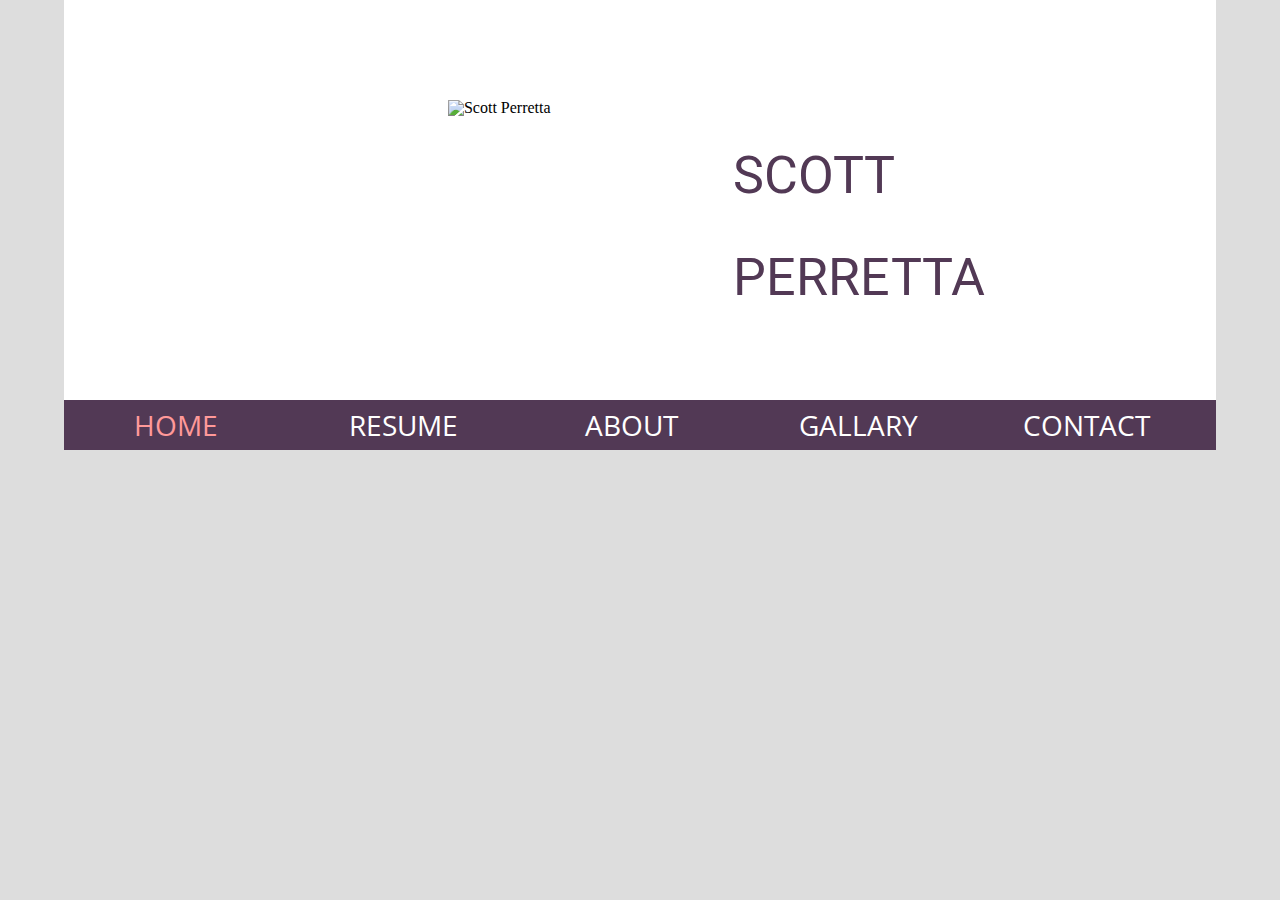
==== index.html @ 6ccfe4eb "Add reset.css and modify header positions." ====
<!DOCTYPE html>
<html lang='en'>
    <head>
        <meta charset='UTF-8'>
        <title> </title>
        <link rel='stylesheet' href='css/reset.css'>
        <link rel='stylesheet' href='css/style.css'>
        <link href='https://fonts.googleapis.com/css?family=Roboto|Open+Sans' rel='stylesheet' type='text/css'>
        <script src='js/'></script>
    </head>
    <body>
		<header>
            <div id='avatar'> 
		         <img src='images/avatar.png' alt='Scott Perretta'>
            </div>
            <div id='first' class='name'>
                <h1>SCOTT</h1>
            </div>
            <div id='last' class='name' >
                <h1>PERRETTA</h1>
            </div>
		</header>
        <nav>
            <ul id='navbar'>
                <li class='active'><a href='index.html'>HOME</a></li>
                <li><a href='index.html'>RESUME</a></li>
                <li><a href='#'>ABOUT</a></li>
                <li><a href='#'>GALLARY</a></li>
                <li><a href='#'>CONTACT</a></li>
            </ul>
        </nav>
        
	</body>
</html>
---- css/style.css ----
@import 'header.css';
@import 'nav.css';
@import 'content.css';

html, body {
        background-color: #DDDDDD;
}
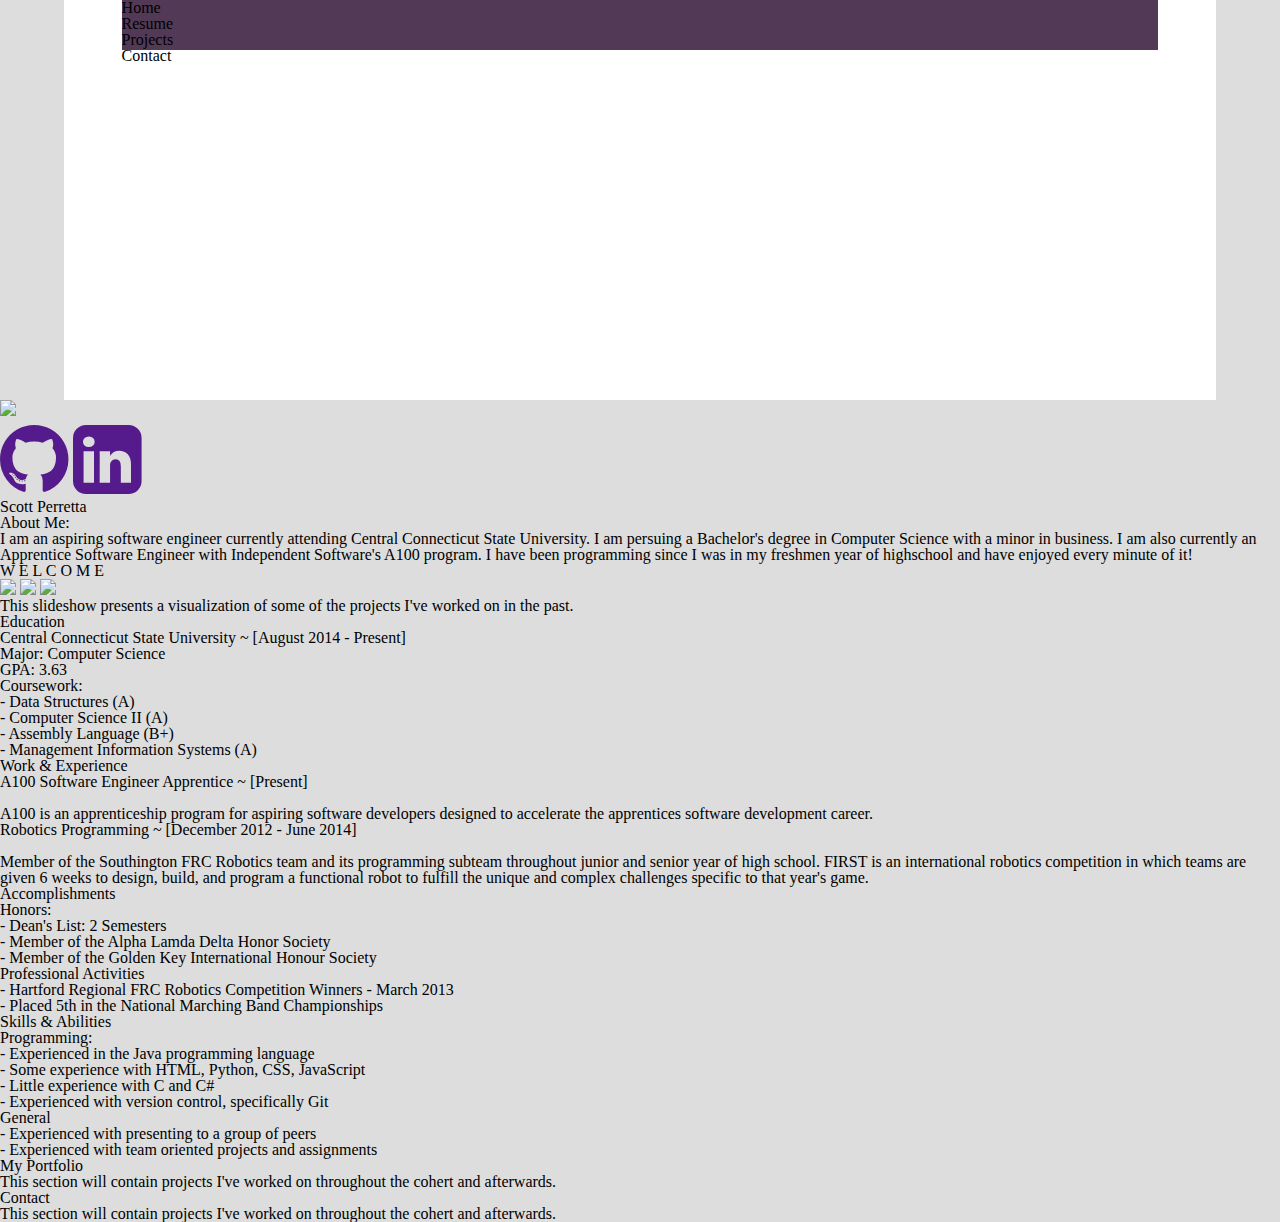
==== commit bb3e676b: "Modify text in index.html" ====
--- a/index.html
+++ b/index.html
@@ -1,34 +1,165 @@
 <!DOCTYPE html>
 <html lang='en'>
     <head>
-        <meta charset='UTF-8'>
-        <title> </title>
+        <meta charset="utf-8">
+        <meta http-equiv="X-UA-Compatible" content="IE=edge">
+        <meta name="viewport" content="width=device-width, initial-scale=1">
+
+        <title>Scott Perretta</title>
+
         <link rel='stylesheet' href='css/reset.css'>
+        <link href="css/bootstrap.min.css" rel="stylesheet">
         <link rel='stylesheet' href='css/style.css'>
-        <link href='https://fonts.googleapis.com/css?family=Roboto|Open+Sans' rel='stylesheet' type='text/css'>
-        <script src='js/'></script>
+        <link rel="stylesheet" href="https://maxcdn.bootstrapcdn.com/font-awesome/4.4.0/css/font-awesome.min.css">
+        <link href='http://fonts.googleapis.com/css?family=Lato&subset=latin,latin-ext' rel='stylesheet' type='text/css'>
+
+        <script src="https://ajax.googleapis.com/ajax/libs/jquery/1.11.3/jquery.min.js"></script>
+        <script src="js/bootstrap.min.js"></script>
+        <script src="js/jquery.cycle2.js"></script>
     </head>
     <body>
-		<header>
-            <div id='avatar'> 
-		         <img src='images/avatar.png' alt='Scott Perretta'>
+        <header class="container-fluid">
+            <div class="row">
+                <div class="col-xs-12 col-md-12">
+                    <nav>
+                        <div class="row">
+                            <ul class='navbar'>
+                                <li>
+                                    <a>
+                                        <div class="col-xs-1 col-md-1 col-xs-offset-2 col-md-offset-4 nav-page home">
+                                            <div class="centerBlock">
+                                                <h2>Home</h2>
+                                            </div>
+                                        </div>
+                                    </a>
+                                </li>
+                                <li>
+                                    <a>
+                                        <div class="col-xs-1 col-md-1 col-xs-offset-2 col-md-offset-0 nav-page resume" >
+                                            <div class="centerBlock">
+                                                <h2>Resume</h2>
+                                            </div>
+                                        </div>
+                                    </a>
+                                </li>
+                                <li>
+                                    <a>
+                                        <div class="col-xs-1 col-md-1 col-xs-offset-2 col-md-offset-0 nav-page portfolio">
+                                            <div class="centerBlock">
+                                                <h2>Projects</h2>
+                                            </div>
+                                        </div>
+                                    </a>
+                                </li>
+                                <li>
+                                    <a>
+                                        <div class="col-xs-1 col-md-1 col-xs-offset-2 col-md-offset-0 nav-page contact">
+                                            <div class="centerBlock">
+                                                <h2>Contact</h2>
+                                            </div>
+                                        </div>
+                                    </a>
+                                </li>
+                            </ul>
+                        </div>
+                    </nav>
+                </div>
             </div>
-            <div id='first' class='name'>
-                <h1>SCOTT</h1>
+        </header>
+        <div class="row content-pane">
+            <div class="col-md-3">
+                <div class="sidebar">
+                    <img src="images/picture.png" class="picture">
+                    <div class="icon-box">
+                        <a href=""><i class="fa fa-github fa-5x"></i></a>
+                        <a href=""><i class="fa fa-linkedin-square fa-5x"></i></a>
+                    </div>
+                    <h2>Scott Perretta</h2>
+                    <div class="seperator"></div>
+                    <div class="about-me">
+                        <h3>About Me:</h3>
+                        <p>I am an aspiring software engineer currently attending Central Connecticut State University. I am persuing a Bachelor's degree in Computer Science with a minor in business. I am also currently an Apprentice Software Engineer with Independent Software's A100 program. I have been programming since I was in my freshmen year of highschool and have enjoyed every minute of it!</p>
+                    </div>
+                </div>
             </div>
-            <div id='last' class='name' >
-                <h1>PERRETTA</h1>
+            <div class="page-content">
+                <div class="col-md-8 gallary col-md-offset-3">
+                    <h4 class="gallary-title">W E L C O M E</h4>
+                    <div id="slideshowContainer"> 
+                        <div class="slideshow"> 
+                            <img src="images/gallary/image1.png"/> 
+                            <img src="images/gallary/image2.png"/> 
+                            <img src="images/gallary/image3.png"/> 
+                        </div> 
+                    </div>
+                    <p class="gallary-subtext">This slideshow presents a visualization of some of the projects I've worked on in the past.</p>
+                </div>
+                <div class="col-md-8 resume-content col-md-offset-3"> 
+                    <div class="resume-text-box">
+                        <h4>Education</h4>
+                        <h5>Central Connecticut State University ~ [August 2014 - Present]</h5>
+                        <h5>Major: Computer Science</h5>
+                        <h5>GPA: 3.63</h5>
+                        <h5>Coursework:</h5>
+                        <ul>
+                            <li>- Data Structures (A)</li>
+                            <li>- Computer Science II (A)</li>
+                            <li>- Assembly Language (B+)</li>
+                            <li>- Management Information Systems (A)</li>
+                        </ul>
+                    </div>
+                    <div class="resume-text-box">
+                        <h4>Work & Experience</h4>
+                        <h5>A100 Software Engineer Apprentice ~ [Present]</h5>
+                        <br>
+                        <p>A100 is an apprenticeship program for aspiring software developers designed to accelerate the apprentices software development career.</p>
+                        <h5>Robotics Programming ~ [December 2012 - June 2014]</h5>
+                        <br>
+                        <p>Member of the Southington FRC Robotics team and its programming subteam throughout junior and senior year of high school. FIRST is an international robotics competition in which teams are given 6 weeks to design, build, and program a functional robot to fulfill the unique and complex challenges specific to that year's game.</p>
+                    </div>
+                    <div class="resume-text-box">
+                        <h4>Accomplishments</h4>
+                        <h5>Honors:</h5>
+                        <ul>
+                            <li>- Dean's List: 2 Semesters</li>
+                            <li>- Member of the Alpha Lamda Delta Honor Society</li>
+                            <li>- Member of the Golden Key International Honour Society</li>
+                        </ul>
+                        <h5>Professional Activities</h5>
+                        <ul>
+                            <li>- Hartford Regional FRC Robotics Competition Winners - March 2013</li>
+                            <li>- Placed 5th in the National Marching Band Championships</li>
+                        </ul>
+                    </div>
+                    <div class="resume-text-box">
+                        <h4>Skills & Abilities</h4>
+                        <h5>Programming:</h5>
+                        <ul>
+                            <li>- Experienced in the Java programming language</li>
+                            <li>- Some experience with HTML, Python, CSS, JavaScript</li>
+                            <li>- Little experience with C and C#</li>
+                            <li>- Experienced with version control, specifically Git</li>
+                        </ul>
+                        <h5>General</h5>
+                        <ul>
+                            <li>- Experienced with presenting to a group of peers</li>
+                            <li>- Experienced with team oriented projects and assignments</li>
+                        </ul>
+                    </div>
+                </div>
+                <div class="col-md-8 portfolio-content col-md-offset-3">
+                    <h4>My Portfolio</h4>
+                    <p class="gallary-subtext">This section will contain projects I've worked on throughout the cohert and afterwards.</p>
+                </div>
+                <div class="col-md-8 contact-content col-md-offset-3">
+                    <h4>Contact</h4>
+                    <p class="gallary-subtext">This section will contain projects I've worked on throughout the cohert and afterwards.</p>
+                </div>
             </div>
-		</header>
-        <nav>
-            <ul id='navbar'>
-                <li class='active'><a href='index.html'>HOME</a></li>
-                <li><a href='index.html'>RESUME</a></li>
-                <li><a href='#'>ABOUT</a></li>
-                <li><a href='#'>GALLARY</a></li>
-                <li><a href='#'>CONTACT</a></li>
-            </ul>
-        </nav>
-        
+        </div>
 	</body>
-</html>
+
+    <!-- Scripts -->
+    <script src="js/transition.js"></script>
+
+</html>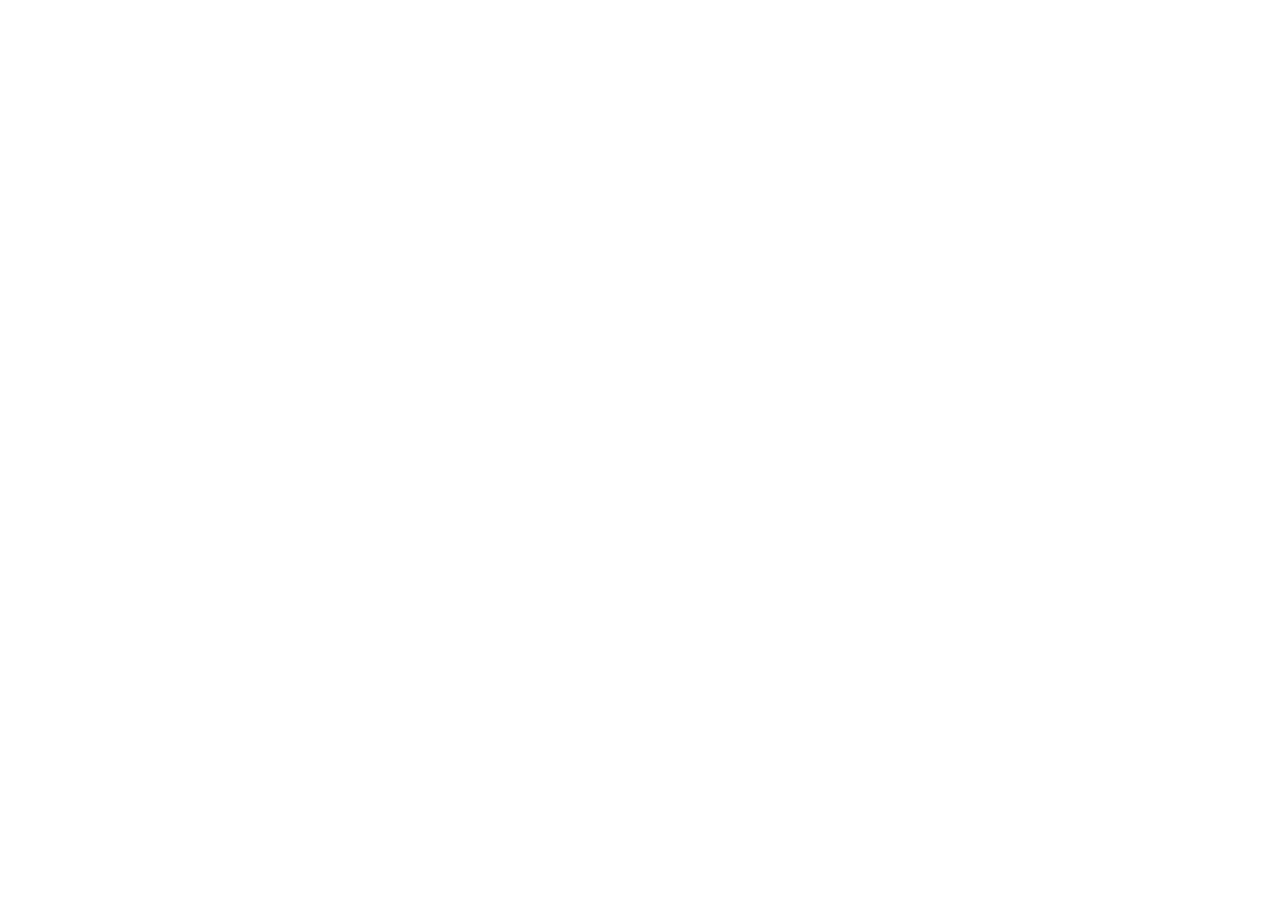
==== commit 8694a90b: "Reset website. Remove all unnecessary content." ====
--- a/index.html
+++ b/index.html
@@ -18,148 +18,9 @@
         <script src="js/jquery.cycle2.js"></script>
     </head>
     <body>
-        <header class="container-fluid">
-            <div class="row">
-                <div class="col-xs-12 col-md-12">
-                    <nav>
-                        <div class="row">
-                            <ul class='navbar'>
-                                <li>
-                                    <a>
-                                        <div class="col-xs-1 col-md-1 col-xs-offset-2 col-md-offset-4 nav-page home">
-                                            <div class="centerBlock">
-                                                <h2>Home</h2>
-                                            </div>
-                                        </div>
-                                    </a>
-                                </li>
-                                <li>
-                                    <a>
-                                        <div class="col-xs-1 col-md-1 col-xs-offset-2 col-md-offset-0 nav-page resume" >
-                                            <div class="centerBlock">
-                                                <h2>Resume</h2>
-                                            </div>
-                                        </div>
-                                    </a>
-                                </li>
-                                <li>
-                                    <a>
-                                        <div class="col-xs-1 col-md-1 col-xs-offset-2 col-md-offset-0 nav-page portfolio">
-                                            <div class="centerBlock">
-                                                <h2>Projects</h2>
-                                            </div>
-                                        </div>
-                                    </a>
-                                </li>
-                                <li>
-                                    <a>
-                                        <div class="col-xs-1 col-md-1 col-xs-offset-2 col-md-offset-0 nav-page contact">
-                                            <div class="centerBlock">
-                                                <h2>Contact</h2>
-                                            </div>
-                                        </div>
-                                    </a>
-                                </li>
-                            </ul>
-                        </div>
-                    </nav>
-                </div>
-            </div>
-        </header>
-        <div class="row content-pane">
-            <div class="col-md-3">
-                <div class="sidebar">
-                    <img src="images/picture.png" class="picture">
-                    <div class="icon-box">
-                        <a href=""><i class="fa fa-github fa-5x"></i></a>
-                        <a href=""><i class="fa fa-linkedin-square fa-5x"></i></a>
-                    </div>
-                    <h2>Scott Perretta</h2>
-                    <div class="seperator"></div>
-                    <div class="about-me">
-                        <h3>About Me:</h3>
-                        <p>I am an aspiring software engineer currently attending Central Connecticut State University. I am persuing a Bachelor's degree in Computer Science with a minor in business. I am also currently an Apprentice Software Engineer with Independent Software's A100 program. I have been programming since I was in my freshmen year of highschool and have enjoyed every minute of it!</p>
-                    </div>
-                </div>
-            </div>
-            <div class="page-content">
-                <div class="col-md-8 gallary col-md-offset-3">
-                    <h4 class="gallary-title">W E L C O M E</h4>
-                    <div id="slideshowContainer"> 
-                        <div class="slideshow"> 
-                            <img src="images/gallary/image1.png"/> 
-                            <img src="images/gallary/image2.png"/> 
-                            <img src="images/gallary/image3.png"/> 
-                        </div> 
-                    </div>
-                    <p class="gallary-subtext">This slideshow presents a visualization of some of the projects I've worked on in the past.</p>
-                </div>
-                <div class="col-md-8 resume-content col-md-offset-3"> 
-                    <div class="resume-text-box">
-                        <h4>Education</h4>
-                        <h5>Central Connecticut State University ~ [August 2014 - Present]</h5>
-                        <h5>Major: Computer Science</h5>
-                        <h5>GPA: 3.63</h5>
-                        <h5>Coursework:</h5>
-                        <ul>
-                            <li>- Data Structures (A)</li>
-                            <li>- Computer Science II (A)</li>
-                            <li>- Assembly Language (B+)</li>
-                            <li>- Management Information Systems (A)</li>
-                        </ul>
-                    </div>
-                    <div class="resume-text-box">
-                        <h4>Work & Experience</h4>
-                        <h5>A100 Software Engineer Apprentice ~ [Present]</h5>
-                        <br>
-                        <p>A100 is an apprenticeship program for aspiring software developers designed to accelerate the apprentices software development career.</p>
-                        <h5>Robotics Programming ~ [December 2012 - June 2014]</h5>
-                        <br>
-                        <p>Member of the Southington FRC Robotics team and its programming subteam throughout junior and senior year of high school. FIRST is an international robotics competition in which teams are given 6 weeks to design, build, and program a functional robot to fulfill the unique and complex challenges specific to that year's game.</p>
-                    </div>
-                    <div class="resume-text-box">
-                        <h4>Accomplishments</h4>
-                        <h5>Honors:</h5>
-                        <ul>
-                            <li>- Dean's List: 2 Semesters</li>
-                            <li>- Member of the Alpha Lamda Delta Honor Society</li>
-                            <li>- Member of the Golden Key International Honour Society</li>
-                        </ul>
-                        <h5>Professional Activities</h5>
-                        <ul>
-                            <li>- Hartford Regional FRC Robotics Competition Winners - March 2013</li>
-                            <li>- Placed 5th in the National Marching Band Championships</li>
-                        </ul>
-                    </div>
-                    <div class="resume-text-box">
-                        <h4>Skills & Abilities</h4>
-                        <h5>Programming:</h5>
-                        <ul>
-                            <li>- Experienced in the Java programming language</li>
-                            <li>- Some experience with HTML, Python, CSS, JavaScript</li>
-                            <li>- Little experience with C and C#</li>
-                            <li>- Experienced with version control, specifically Git</li>
-                        </ul>
-                        <h5>General</h5>
-                        <ul>
-                            <li>- Experienced with presenting to a group of peers</li>
-                            <li>- Experienced with team oriented projects and assignments</li>
-                        </ul>
-                    </div>
-                </div>
-                <div class="col-md-8 portfolio-content col-md-offset-3">
-                    <h4>My Portfolio</h4>
-                    <p class="gallary-subtext">This section will contain projects I've worked on throughout the cohert and afterwards.</p>
-                </div>
-                <div class="col-md-8 contact-content col-md-offset-3">
-                    <h4>Contact</h4>
-                    <p class="gallary-subtext">This section will contain projects I've worked on throughout the cohert and afterwards.</p>
-                </div>
-            </div>
-        </div>
+        
 	</body>
 
     <!-- Scripts -->
     <script src="js/transition.js"></script>
-
 </html>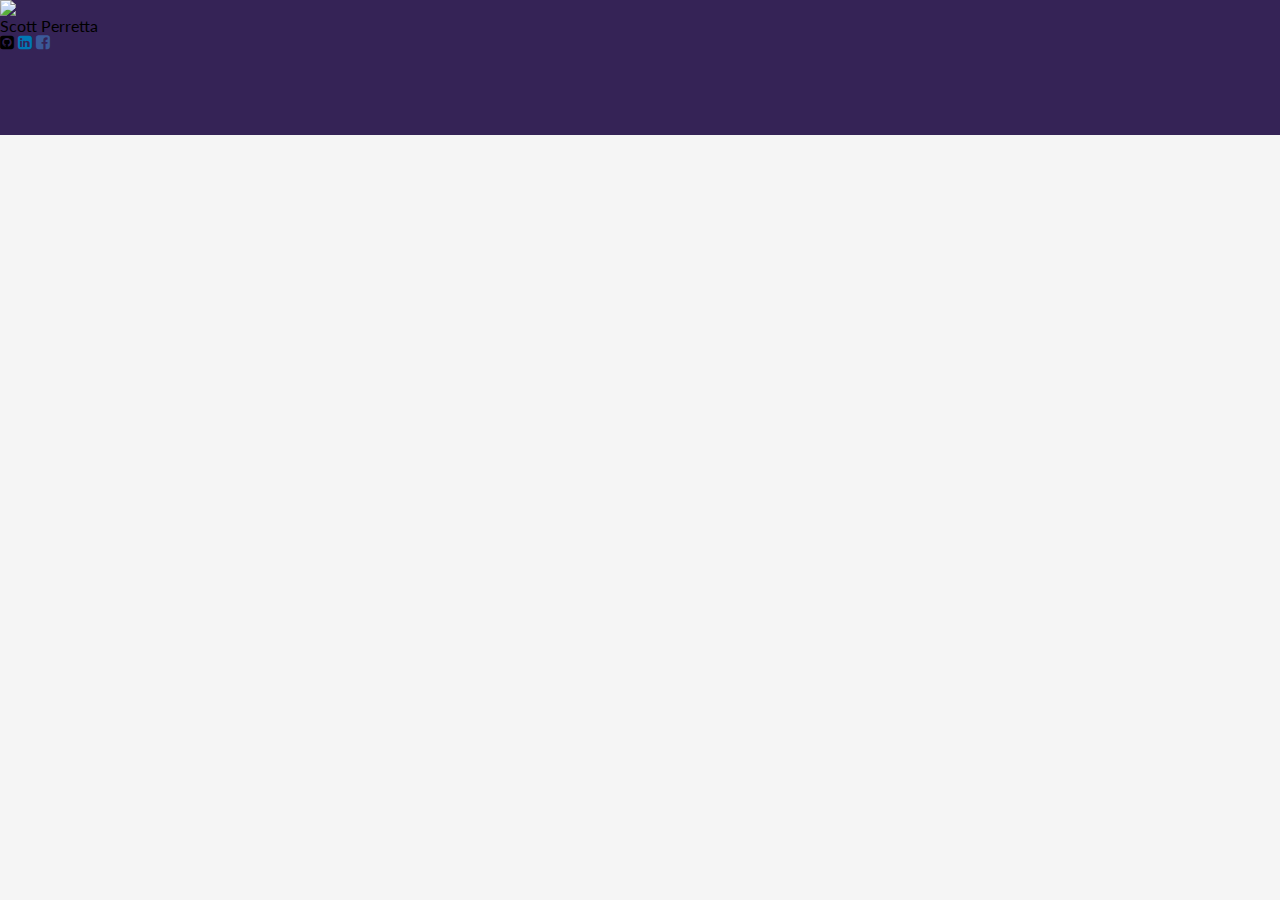
==== commit 91771bbc: "Add links and color to social media icons." ====
--- a/index.html
+++ b/index.html
@@ -8,19 +8,32 @@
         <title>Scott Perretta</title>
 
         <link rel='stylesheet' href='css/reset.css'>
-        <link href="css/bootstrap.min.css" rel="stylesheet">
         <link rel='stylesheet' href='css/style.css'>
         <link rel="stylesheet" href="https://maxcdn.bootstrapcdn.com/font-awesome/4.4.0/css/font-awesome.min.css">
         <link href='http://fonts.googleapis.com/css?family=Lato&subset=latin,latin-ext' rel='stylesheet' type='text/css'>
 
         <script src="https://ajax.googleapis.com/ajax/libs/jquery/1.11.3/jquery.min.js"></script>
-        <script src="js/bootstrap.min.js"></script>
-        <script src="js/jquery.cycle2.js"></script>
+        <script src="js/jquery
+        .cycle2.js"></script>
     </head>
     <body>
-        
+        <div class="header-container">
+            <div class="logo">
+                <div class="avatar">
+                    <img src="./images/profile.png" class="profile-image">
+                </div>
+                <div class="avatar-details">
+                    <div class="avatar-details-container">
+                        <h1 class="logo-title">Scott Perretta</h1>
+                        <a href="https://github.com/PerrettaAS/" target="_blank"><i class="fa fa-github-square"></i></a>
+                        <a href="https://www.linkedin.com/in/scott-perretta-240a79b1" target="_blank"><i class="fa fa-linkedin-square"></i></a>
+                        <a href="https://www.facebook.com/scott.perretta.7?fref=nf&pnref=story" target="_blank"><i class="fa fa-facebook-square"></i></a>
+                    </div>
+                </div>  
+            </div>
+        </div>
 	</body>
 
-    <!-- Scripts -->
-    <script src="js/transition.js"></script>
+    <!-- Scripts 
+    <script src="js/transition.js"></script> -->
 </html>--- a/css/style.css
+++ b/css/style.css
@@ -0,0 +1,101 @@
+html, body {
+    background-color: #F5F5F5;
+    font-family: "Lato", sans-serif;
+}
+
+.fa-github-square {
+	color: #000000;
+}
+
+.fa-github-square:hover {
+	color: #888888;
+}
+
+.fa-linkedin-square {
+	color: #0077B5;
+}
+
+.fa-linkedin-square:hover {
+	color: #66CCF5;
+}
+
+
+.fa-facebook-square {
+	color: #3b5998;
+}
+
+.fa-facebook-square:hover {
+	color: #6bA9F8;
+}
+
+
+@media screen and (max-width:599px) {
+
+	.header-container {
+		margin: 0px;
+		padding-left: 2vw;
+		padding-right: 0vw;
+		padding-top: .75vh;
+		padding-bottom: .75vh;
+		width: 100vw;
+		height: 25vh;
+	}
+
+	.logo {
+		float: left;
+		position: relative;
+		width: 96vw;
+		margin-top: 0px;
+		height: auto;
+		display: inline-block;
+	}
+
+	.avatar {
+		float: left;
+	}
+
+	.logo .profile-image {
+		vertical-align: middle;
+		width: 22vh;
+		height: 25vh;
+		-moz-box-shadow: 2px 2px 2px #000000;
+	    -webkit-box-shadow: 2px 2px 2px #000000;
+	    box-shadow: 2px 2px 2px #000000;
+	    -moz-border-radius: 2px;
+	    -webkit-border-radius: 2px;
+	}
+
+	.avatar-details {
+		display: block;
+		text-align: center;
+		margin-left: 1vw;
+	}
+
+	.logo-title {
+		font-size: 4.75vh;
+		margin-bottom: 3vh;
+	}
+
+	.avatar-details i {
+		font-size: 5vh;
+		margin-left: 1vw;
+		margin-right: 1vw;
+	}
+
+	.avatar-details-container {
+		margin-top: 6.5vh;
+		margin-left: 23vh;
+	}
+
+}
+
+@media screen and (min-width:600px) {
+
+	.header-container {
+		width: 100vw;
+		height: 15vh;
+		background-color: #352356;
+	}
+
+}
+
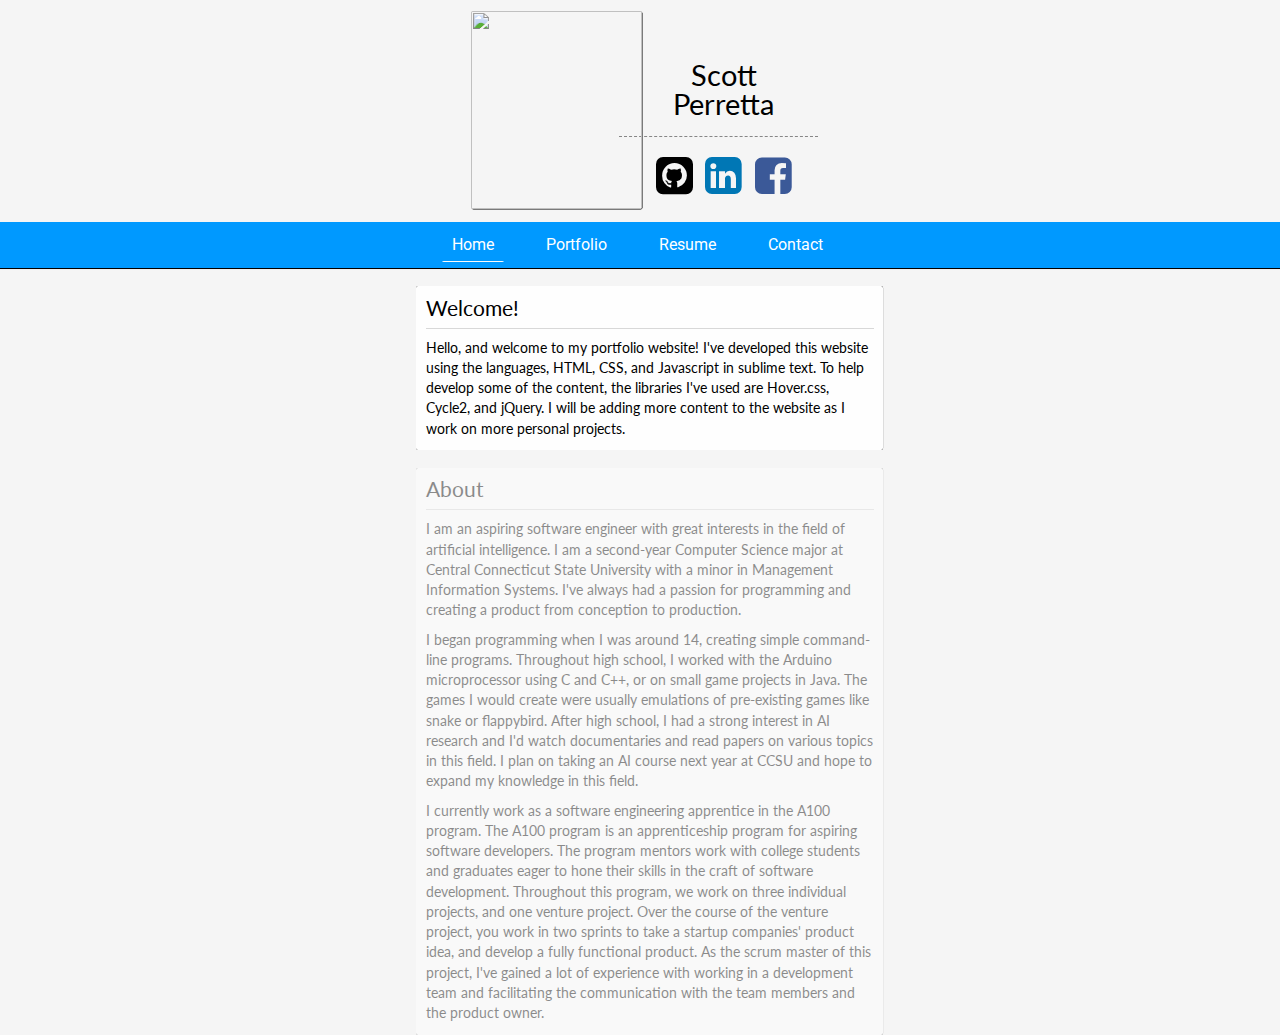
==== commit 07967a94: "Add fade in effect to content divs." ====
--- a/index.html
+++ b/index.html
@@ -11,13 +11,13 @@
         <link rel='stylesheet' href='css/style.css'>
         <link rel="stylesheet" href="https://maxcdn.bootstrapcdn.com/font-awesome/4.4.0/css/font-awesome.min.css">
         <link href='http://fonts.googleapis.com/css?family=Lato&subset=latin,latin-ext' rel='stylesheet' type='text/css'>
+        <link href='https://fonts.googleapis.com/css?family=Playfair+Display|Roboto' rel='stylesheet' type='text/css'>
 
         <script src="https://ajax.googleapis.com/ajax/libs/jquery/1.11.3/jquery.min.js"></script>
-        <script src="js/jquery
-        .cycle2.js"></script>
+        <script src="js/jquery.cycle2.js"></script>
     </head>
     <body>
-        <div class="header-container">
+        <header class="header-container">
             <div class="logo">
                 <div class="avatar">
                     <img src="./images/profile.png" class="profile-image">
@@ -25,15 +25,38 @@
                 <div class="avatar-details">
                     <div class="avatar-details-container">
                         <h1 class="logo-title">Scott Perretta</h1>
-                        <a href="https://github.com/PerrettaAS/" target="_blank"><i class="fa fa-github-square"></i></a>
-                        <a href="https://www.linkedin.com/in/scott-perretta-240a79b1" target="_blank"><i class="fa fa-linkedin-square"></i></a>
-                        <a href="https://www.facebook.com/scott.perretta.7?fref=nf&pnref=story" target="_blank"><i class="fa fa-facebook-square"></i></a>
+                        <a href="https://github.com/PerrettaAS/" target="_blank"><i class="hvr-pop fa fa-github-square"></i></a>
+                        <a href="https://www.linkedin.com/in/scott-perretta-240a79b1" target="_blank"><i class="hvr-pop fa fa-linkedin-square"></i></a>
+                        <a href="https://www.facebook.com/scott.perretta.7?fref=nf&pnref=story" target="_blank"><i class="hvr-pop fa fa-facebook-square"></i></a>
                     </div>
                 </div>  
+            </div>
+        </header>
+        <nav class="nav-bar">
+            <div class="nav-bar-table">
+                <ul class="nav-bar-links">
+                    <li class="active home hvr-rectangle-in">Home</li>
+                    <li class="portfolio hvr-rectangle-in">Portfolio</li>
+                    <li class="resume hvr-rectangle-in">Resume</li>
+                    <li class="contact hvr-rectangle-in">Contact</li>
+                </ul>
+            </div>
+        </nav>
+        <div class="content-container">
+            <div class="content-block">
+                <h1 class="content-block-header">Welcome!</h1>
+                <p class="content-block-content">Hello, and welcome to my portfolio website! I've developed this website using the languages, HTML, CSS, and Javascript in sublime text. To help develop some of the content, the libraries I've used are Hover.css, Cycle2, and jQuery. I will be adding more content to the website as I work on more personal projects.</p>
+            </div>
+        </div>
+        <div class="content-container">
+            <div class="content-block">
+                <h1 class="content-block-header">About</h1>
+                <p class="content-block-content">I am an aspiring software engineer with great interests in the field of artificial intelligence. I am a second-year Computer Science major at Central Connecticut State University with a minor in Management Information Systems. I've always had a passion for programming and creating a product from conception to production.</p>
+                <p class="content-block-content">I began programming when I was around 14, creating simple command-line programs. Throughout high school, I worked with the Arduino microprocessor using C and C++, or on small game projects in Java. The games I would create were usually emulations of pre-existing games like snake or flappybird. After high school, I had a strong interest in AI research and I'd watch documentaries and read papers on various topics in this field. I plan on taking an AI course next year at CCSU and hope to expand my knowledge in this field.</p>
+                <p class="content-block-content">I currently work as a software engineering apprentice in the A100 program. The A100 program is an apprenticeship program for aspiring software developers. The program mentors work with college students and graduates eager to hone their skills in the craft of software development. Throughout this program, we work on three individual projects, and one venture project. Over the course of the venture project, you work in two sprints to take a startup companies' product idea, and develop a fully functional product. As the scrum master of this project, I've gained a lot of experience with working in a development team and facilitating the communication with the team members and the product owner.</p>
             </div>
         </div>
 	</body>
 
-    <!-- Scripts 
-    <script src="js/transition.js"></script> -->
+    <script src="js/script.js"></script> 
 </html>--- a/css/style.css
+++ b/css/style.css
@@ -28,8 +28,42 @@
 	color: #6bA9F8;
 }
 
-
-@media screen and (max-width:599px) {
+.nav-bar {
+	width: 100%;
+	background-color: #0099FF;
+	color: #FFFFFF;
+	text-align: center;
+}
+
+.nav-bar-links {
+	display: inline-block;
+	list-style-type: none;
+    margin: 0px;
+    padding: 0px;
+    font-family: 'Roboto', sans-serif;
+}
+
+.nav-bar-links li {
+	float: left;
+}
+
+.active {
+	border-bottom: thin solid rgba(250, 250, 250, 1);
+}
+
+.content-block-header {
+	padding-bottom: 1vh;
+	border-bottom: thin double rgba(60, 60, 60, 0.2);
+	font-size: 2.33vh;
+}
+
+.content-block-content {
+	margin-top: 1vh;
+	font-size: 1.6vh;
+	line-height: 2.25vh;
+}
+
+@media screen and (max-width:769px) {
 
 	.header-container {
 		margin: 0px;
@@ -37,14 +71,18 @@
 		padding-right: 0vw;
 		padding-top: .75vh;
 		padding-bottom: .75vh;
-		width: 100vw;
+		width: 100%;
 		height: 25vh;
+	}
+
+	.nav-bar {
+		width: 103.5vw;
 	}
 
 	.logo {
 		float: left;
 		position: relative;
-		width: 96vw;
+		width: 100%;
 		margin-top: 0px;
 		height: auto;
 		display: inline-block;
@@ -73,7 +111,12 @@
 
 	.logo-title {
 		font-size: 4.75vh;
-		margin-bottom: 3vh;
+		padding-top: 2vh;
+		padding-bottom: 2vh;
+		margin-top: -2vh;
+		margin-bottom: 1.75vh;
+		border-style: solid;
+		border-bottom: thin dashed rgba(60, 60, 60, 0.6);
 	}
 
 	.avatar-details i {
@@ -87,15 +130,253 @@
 		margin-left: 23vh;
 	}
 
-}
-
-@media screen and (min-width:600px) {
+	.nav-bar {
+		margin-top: .75vh;
+		min-height: 5vh;
+		-moz-box-shadow: 0px .25px .25px #000000;
+	    -webkit-box-shadow: 0px .25px .25px #000000;
+	    box-shadow: 0px .25px .25px #000000;
+	    vertical-align: middle;
+	}
+
+	.nav-bar-links {
+		line-height: 5vh;
+		margin-top: .4vh;
+	}
+
+	.nav-bar-links li {
+		padding-left: 10px;
+		padding-right: 10px;
+		margin-top: .5vh;
+		margin-bottom: .5vh;
+		margin-left: .75vw;
+		margin-right: .75vw;
+		font-weight: 400;
+	}
+
+	.content-container {
+		width: 100%;
+		margin-top: 2vh;
+	}
+
+	.content-block {
+		width: 100%;
+		background-color: #FFFFFF;
+		-moz-box-shadow: .1px .1px .1px #000000;
+	    -webkit-box-shadow: .1px .1px .1px #000000;
+	    box-shadow: .1px .1px .1px #000000;
+	    padding-left: 1.5vw;
+	    padding-right: 2vw;
+	    padding-top: 1.25vh;
+	    padding-bottom: 1.25vh;
+	}
+
+	.content-block-content {
+		padding-right: 2vw;
+	}
+
+}
+
+@media screen and (min-width:769px) {
 
 	.header-container {
-		width: 100vw;
-		height: 15vh;
-		background-color: #352356;
-	}
-
-}
-
+		margin-left: auto;
+		margin-right: auto;
+		padding-top: 1.25vh;
+		padding-bottom: .75vh;
+		width: 33.33vw;
+		height: 22vh;
+	}
+
+	.logo {
+		margin-left: auto;
+		margin-right: auto;
+		float: left;
+		position: relative;
+		height: auto;
+		display: inline-block;
+	}
+
+	.avatar {
+		float: left;
+		margin-left: 3.5vw;
+	}
+
+	.logo .profile-image {
+		width: 19vh;
+		height: 22vh;
+		-moz-box-shadow: .5px .5px .5px #000000;
+	    -webkit-box-shadow: .5px .5px .5px #000000;
+	    box-shadow: .5px .5px .5px #000000;
+	    -moz-border-radius: 2px;
+	    -webkit-border-radius: 2px;
+	}
+
+	.avatar-details {
+		display: block;
+		text-align: center;
+		margin-left: 3vw;
+	}
+
+	.logo-title {
+		font-size: 2.25vw;
+		border-style: solid;
+		padding-top: 2vh;
+		padding-bottom: 2vh;
+		padding-right: 1vw;
+		padding-left: 1vw;
+		margin-top: -2vh;
+		margin-right: -1vw;
+		margin-left: -1vw;
+		margin-bottom: 2vh;
+    	border-bottom: thin dashed rgba(60, 60, 60, 0.6);
+	}
+
+	.avatar-details i {
+		font-size: 4.75vh;
+		margin-left: .33vw;
+		margin-right: .33vw;
+	}
+
+	.avatar-details-container {
+		margin-top: 5.5vh;
+		margin-left: 13vw;
+	}
+
+	.nav-bar {
+		margin-top: .7vh;
+		-moz-box-shadow: 0px .5px .5px #000000;
+	    -webkit-box-shadow: 0px .5px .5px #000000;
+	    box-shadow: 0px .5px .5px #000000;
+	}
+
+	.nav-bar-links {
+		width: 37vw;
+		line-height: 3.5vh;
+		margin-top: .3vh;
+		font-size: 1.25vw;
+	}
+
+	.nav-bar-links li {
+		padding-left: 10px;
+		padding-right: 10px;
+		margin-top: .5vh;
+		margin-bottom: .5vh;
+		margin-left: 1.25vw;
+		margin-right: 1.25vw;
+		font-weight: 400;
+		cursor: pointer;
+	}
+
+	.nav-bar-links .home {
+		margin-left: 3vw;
+	}
+
+	.nav-bar-links .contact {
+		margin-right: -3vw;
+	}
+
+	.content-container {
+		width: 35vw;
+		margin-left: auto;
+		margin-right: auto;
+		margin-top: 2vh;
+	}
+
+	.content-block {
+		width: 100%;
+		background-color: #FFFFFF;
+		-moz-box-shadow: .1px .1px .1px #000000;
+	    -webkit-box-shadow: .1px .1px .1px #000000;
+	    box-shadow: .1px .1px .1px #000000;
+	    -moz-border-radius: 2px;
+	    -webkit-border-radius: 2px;
+	    padding-left: .75vw;
+	    padding-right: .75vw;
+	    padding-top: 1.25vh;
+	    padding-bottom: 1.25vh;
+	}
+
+}
+
+/* Effects from Hover.css */
+
+/* Rectangle In */
+.hvr-rectangle-in {
+  display: inline-block;
+  vertical-align: middle;
+  -webkit-transform: translateZ(0);
+  transform: translateZ(0);
+  -webkit-backface-visibility: hidden;
+  backface-visibility: hidden;
+  -moz-osx-font-smoothing: grayscale;
+  position: relative;
+  background: #FFFFFF;
+  -moz-border-radius: 2px;
+  -webkit-border-radius: 2px;
+  -webkit-transition-property: color;
+  transition-property: color;
+  -webkit-transition-duration: 0.3s;
+  transition-duration: 0.3s;
+}
+.hvr-rectangle-in:before {
+  content: "";
+  position: absolute;
+  z-index: -1;
+  top: 0;
+  left: 0;
+  right: 0;
+  bottom: 0;
+  background: #0099FF;
+  -webkit-transform: scale(1);
+  transform: scale(1);
+  -webkit-transition-property: transform;
+  transition-property: transform;
+  -webkit-transition-duration: 0.3s;
+  transition-duration: 0.3s;
+  -webkit-transition-timing-function: ease-out;
+  transition-timing-function: ease-out;
+}
+.hvr-rectangle-in:hover, .hvr-rectangle-in:focus, .hvr-rectangle-in:active {
+  color: #0099FF;
+}
+.hvr-rectangle-in:hover:before, .hvr-rectangle-in:focus:before, .hvr-rectangle-in:active:before {
+  -webkit-transform: scale(0);
+  transform: scale(0);
+}
+
+/* Pop */
+@-webkit-keyframes hvr-pop {
+  50% {
+    -webkit-transform: scale(1.2);
+    transform: scale(1.2);
+  }
+}
+
+@keyframes hvr-pop {
+  50% {
+    -webkit-transform: scale(1.2);
+    transform: scale(1.2);
+  }
+}
+
+.hvr-pop {
+  display: inline-block;
+  vertical-align: middle;
+  -webkit-transform: translateZ(0);
+  transform: translateZ(0);
+  box-shadow: 0 0 1px rgba(0, 0, 0, 0);
+  -webkit-backface-visibility: hidden;
+  backface-visibility: hidden;
+  -moz-osx-font-smoothing: grayscale;
+}
+.hvr-pop:hover, .hvr-pop:focus, .hvr-pop:active {
+  -webkit-animation-name: hvr-pop;
+  animation-name: hvr-pop;
+  -webkit-animation-duration: 0.3s;
+  animation-duration: 0.3s;
+  -webkit-animation-timing-function: linear;
+  animation-timing-function: linear;
+  -webkit-animation-iteration-count: 1;
+  animation-iteration-count: 1;
+}
